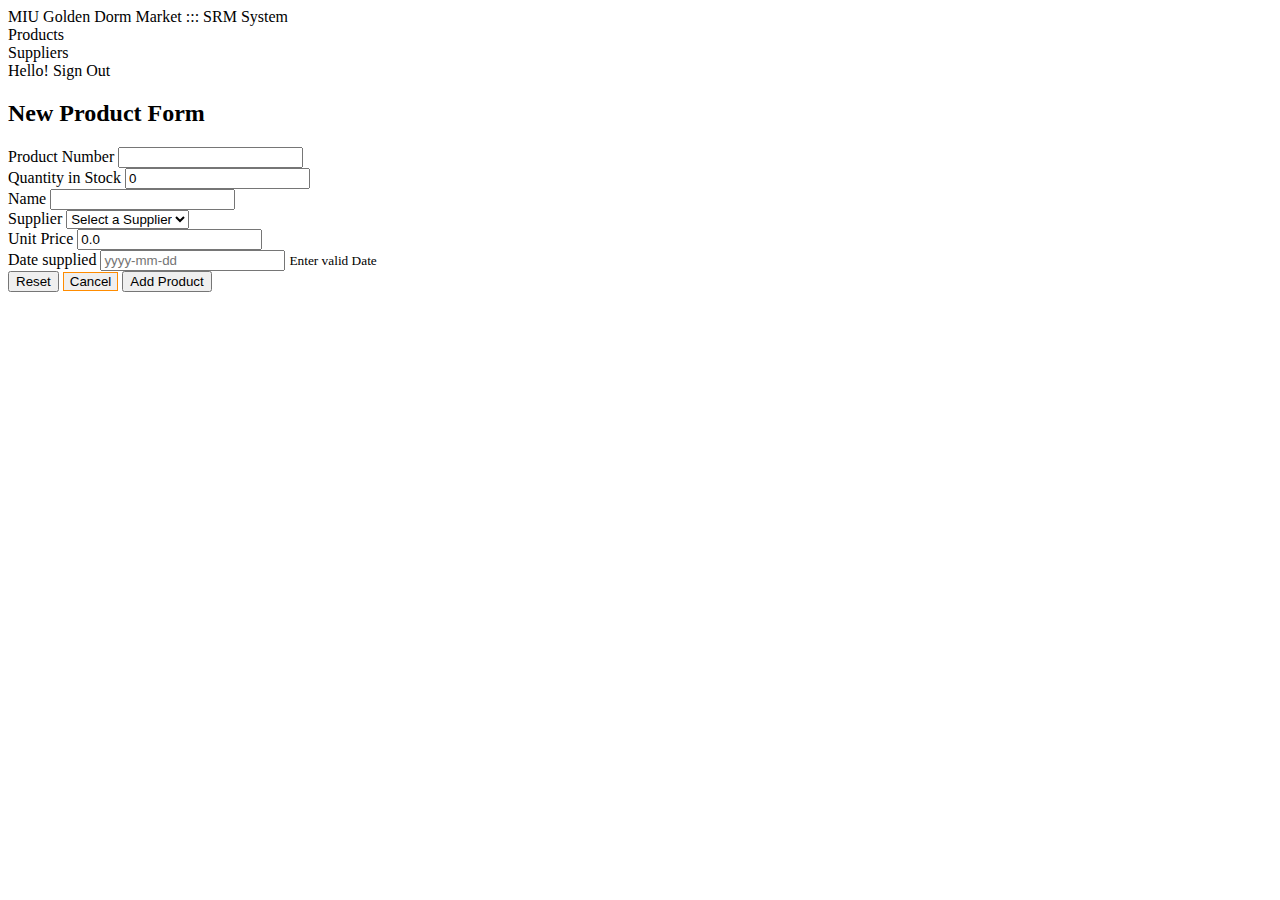
==== lab04.html @ a7f3e6b5 "Add files via upload" ====
<!DOCTYPE html>
<html lang="en">


<head>
    <title>MIU Golden Dorm Market</title>
    <script src="./lab2/lib/bootstrap-4.4.1-dist/js/jquery-slim.min.js"></script>

    <script src="./lab2/lib/bootstrap-4.4.1-dist/js/popper.min.js"></script>
    <link rel="stylesheet" href="./lab2/lib/bootstrap-4.4.1-dist/css/bootstrap.min.css" />
    <script src="./lab2/lib/bootstrap-4.4.1-dist/js/bootstrap.min.js"></script>
    <style>
        #btnCancel {
            border: 1px solid darkorange;
        }

        #btnCancel:hover {
            background: darkorange;
        }
    </style>
</head>

<body>
    <div class="header bg-primary d-flex justify-content-between">
        <div class="nav text-white pt-2 pb-2">
            <div class="nav-item">
                <div class="nav-link">MIU Golden Dorm Market ::: SRM System</div>
            </div>
            <div class="nav-item border-right border-white border-left">
                <a class="nav-link active">Products</a>
            </div>
            <div class="nav-item">
                <a class="nav-link">Suppliers</a>
            </div>
        </div>
        <div class="d-flex align-items-center mr-3">
            <span class="mr-3 text-white">Hello!</span>
            <span class="btn btn-light">Sign Out</span>
        </div>
    </div>
    <div class="container mt-5">
        <div class="content">
            <div class="mb-3">
                <h2>New Product Form</h2>
            </div>
            <form id="productForm" action="#" onsubmit="handleAddProduct()">
                <div class="row">
                    <div class="form-group col-6">
                        <label for="productNumber">Product Number</label>
                        <input type="number" class="form-control" id="productNumber" required step="1">
                    </div>
                    <div class="form-group col-6">
                        <label for="quantity">Quantity in Stock</label>
                        <input type="number" class="form-control" id="quantity" required value="0" step="1">
                    </div>
                    <div class="form-group col-6">
                        <label for="productName">Name</label>
                        <input type="text" class="form-control" id="productName" required>
                    </div>
                    <div class="form-group col-6">
                        <label for="supplier">Supplier</label>
                        <select class="form-control" id="supplier" name="supplier" required>
                            <option value="">Select a Supplier</option>
                            <option value="1">Supplier 1</option>
                            <option value="2">Supplier 2</option>
                            <option value="3">Supplier 3</option>
                        </select>
                    </div>
                    <div class="form-group col-6">
                        <label for="unitPrice">Unit Price</label>
                        <input type="number" class="form-control" id="unitPrice" required step="0.01" value="0.0">
                    </div>
                    <div class="form-group col-6">
                        <label for="date">Date supplied</label>
                        <input type="text" class="form-control" id="date" required aria-describedby="dateHelper"
                            placeholder="yyyy-mm-dd" pattern="[0-9]{4}-(0[1-9]|1[012])-(0[1-9]|1[0-9]|2[0-9]|3[01])">
                        <small id="dateHelper" class="text-muted form-text">Enter valid Date</small>
                    </div>
                </div>
                <div class="d-flex justify-content-end mt-3">
                    <button id="btnReset" type="reset" class="btn btn-outline-dark mr-4">Reset</button>
                    <button id="btnCancel" type="reset" class="btn btn-outline-secondary mr-4">Cancel</button>
                    <button id="btnAddProduct" type="submit" class="btn btn-outline-primary">Add Product</button>
                </div>
            </form>
            <div class="p-3 bg-light mt-4">
                <span id="submitedContent"></span>
            </div>
        </div>
    </div>
</body>

</html>
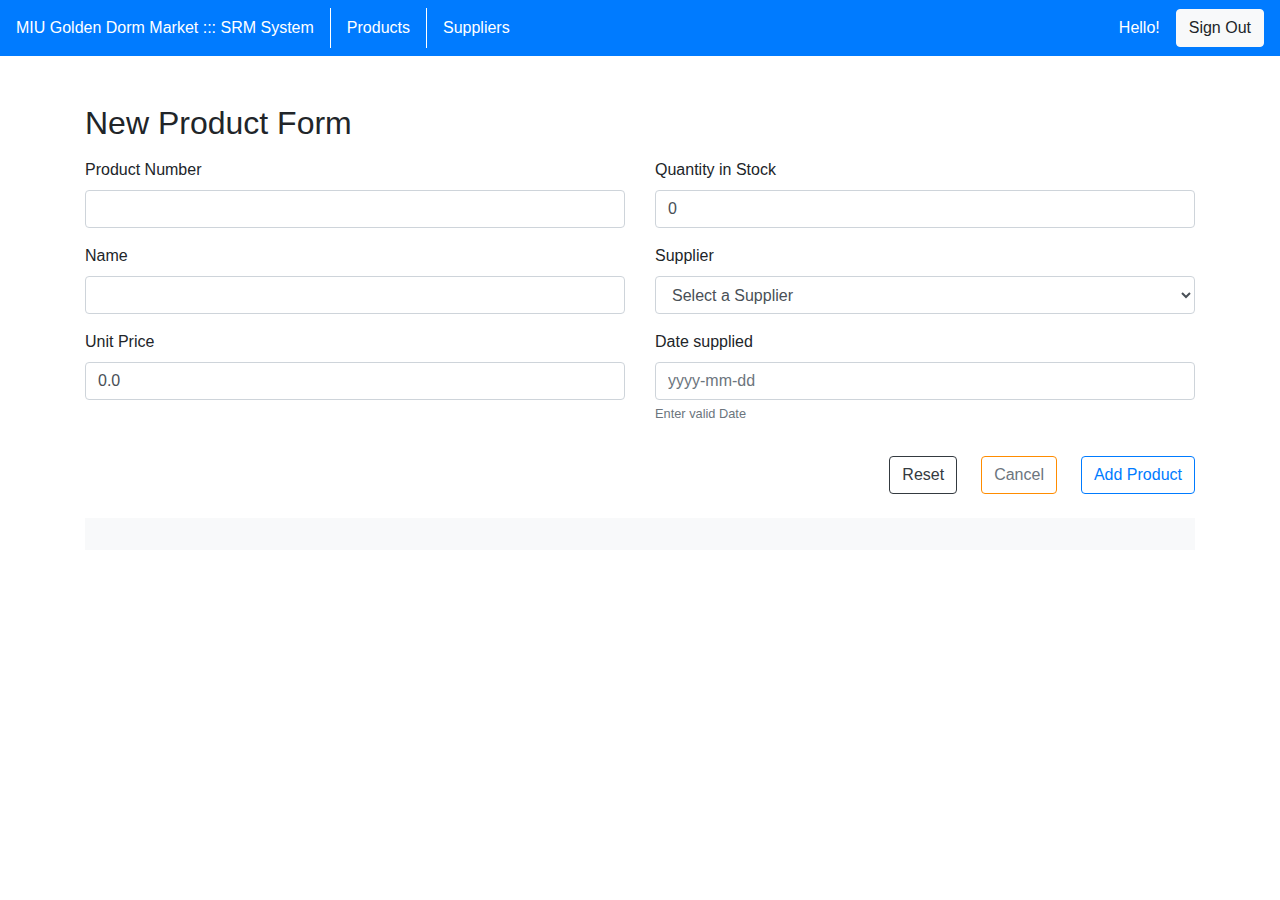
==== commit b7ae211d: "Update lab04.html" ====
--- a/lab04.html
+++ b/lab04.html
@@ -4,11 +4,11 @@
 
 <head>
     <title>MIU Golden Dorm Market</title>
-    <script src="./lab2/lib/bootstrap-4.4.1-dist/js/jquery-slim.min.js"></script>
+    <script src="./lib/bootstrap-4.4.1-dist/js/jquery-slim.min.js"></script>
 
-    <script src="./lab2/lib/bootstrap-4.4.1-dist/js/popper.min.js"></script>
-    <link rel="stylesheet" href="./lab2/lib/bootstrap-4.4.1-dist/css/bootstrap.min.css" />
-    <script src="./lab2/lib/bootstrap-4.4.1-dist/js/bootstrap.min.js"></script>
+    <script src="./lib/bootstrap-4.4.1-dist/js/popper.min.js"></script>
+    <link rel="stylesheet" href="./lib/bootstrap-4.4.1-dist/css/bootstrap.min.css" />
+    <script src="./lib/bootstrap-4.4.1-dist/js/bootstrap.min.js"></script>
     <style>
         #btnCancel {
             border: 1px solid darkorange;
@@ -90,4 +90,4 @@
     </div>
 </body>
 
-</html>+</html>
